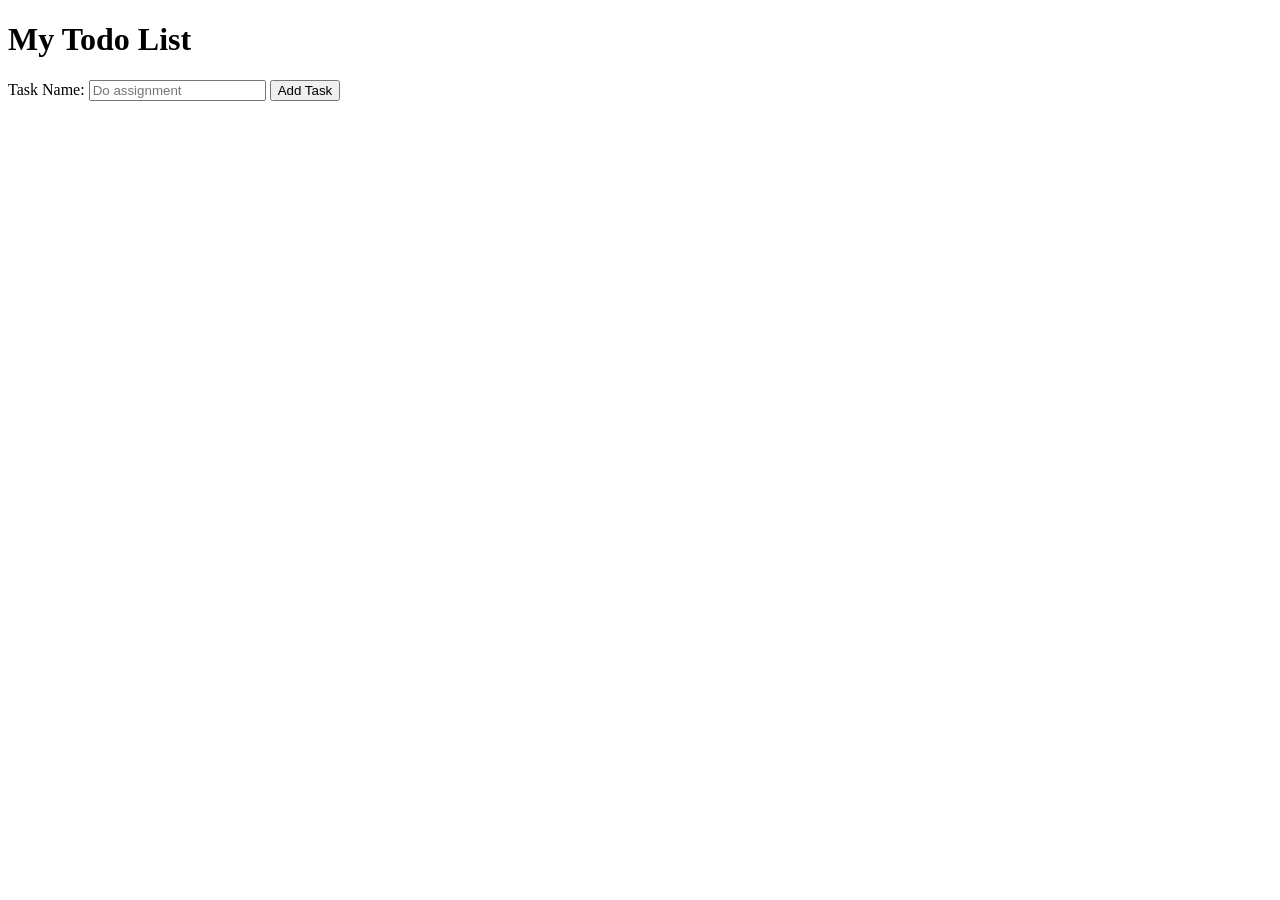
==== index.html @ 6ca79c8b "Create index.html" ====
<!DOCTYPE html>
<html lang="en">

<head>
  <meta charset="UTF-8">
  <title>My Todo List</title>
  <meta name="author" content="Michael Borck">
  <meta name="description" content="Explore flatland and interact with its inhabitants">
  <link rel="stylesheet" type="text/css" href="css/style.css">
</head>


<body>
  
  <h1>My Todo List</h1>
  <form>
    <label>
      Task Name:
      <input id="task-input" type="text" placeholder="Do assignment">
    </label>
    <button type="button" id="add-task">
      Add Task
    </button>
  </form>
  <ul id="todo-list">
  </ul>

  <script type="text/template" id="list-item-template">
    <li class="task">
      <label>
        <input class="checkbox" type="checkbox">
        <span class="task-name"><!-- TASK_NAME --></span>
      </label>
    </li>
  </script>

  <script src="js/script.js"></script>
</body>

</html>
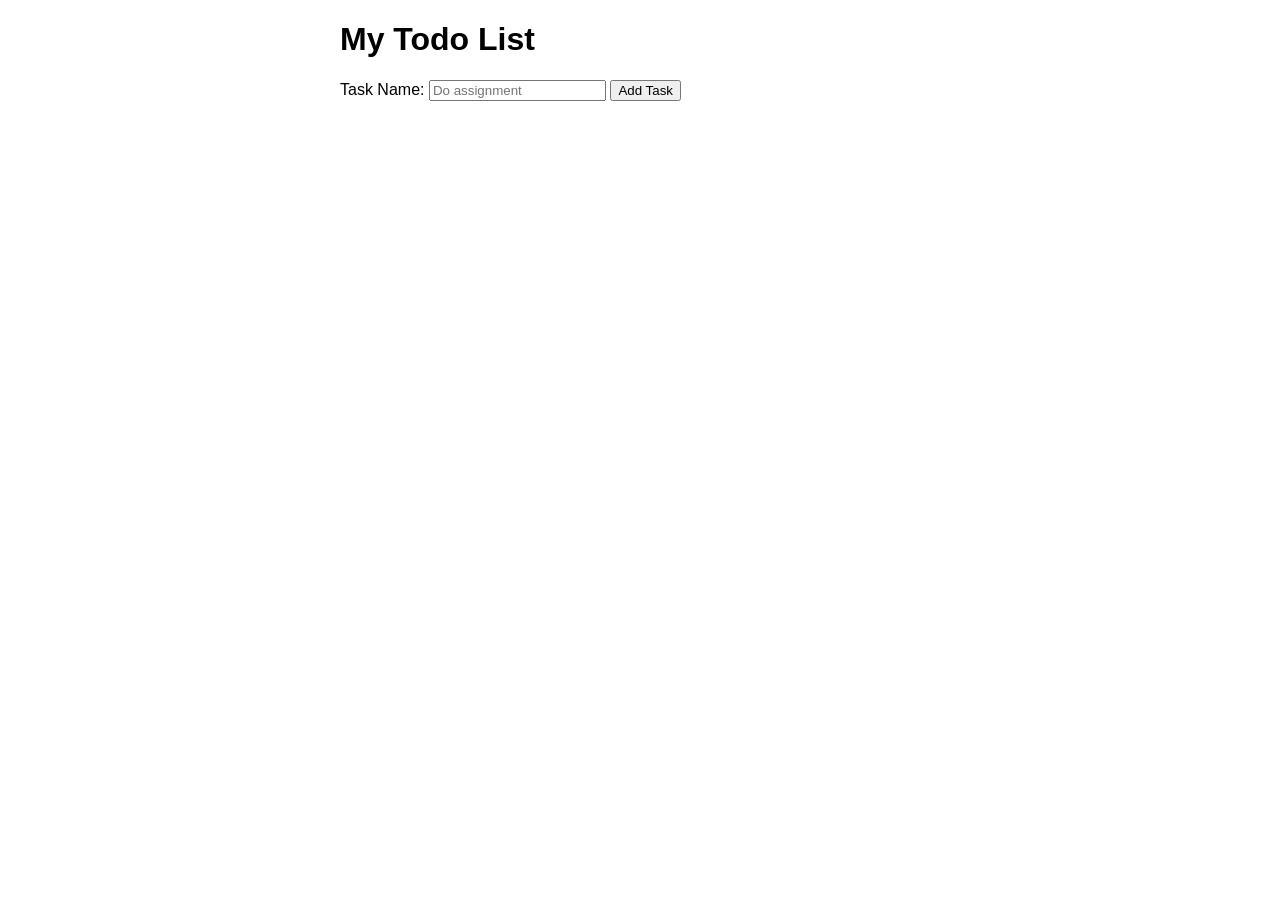
==== commit 88a36057: "Update index.html" ====
--- a/index.html
+++ b/index.html
@@ -4,9 +4,9 @@
 <head>
   <meta charset="UTF-8">
   <title>My Todo List</title>
-  <meta name="author" content="Michael Borck">
-  <meta name="description" content="Explore flatland and interact with its inhabitants">
-  <link rel="stylesheet" type="text/css" href="css/style.css">
+  <meta name="Aurelie Ip" content="To-do list">
+  <meta name="description" content="To-Do list">
+  <link rel="stylesheet" type="text/css" href="style.css">
 </head>
 
 
--- a/style.css
+++ b/style.css
@@ -0,0 +1,24 @@
+/*
+Description: Minimal styling for ToDo list.
+Author: Iama Goodstudent
+Email: iama.goodstudent@student.curtin.edu
+*/
+
+body {
+  font-family: helvetica, sans-serif;
+  font-size: 16px;
+  width: 600px;
+  margin: 0 auto;
+}
+
+.task {
+  list-style: none;
+}
+
+.task.completed {
+  text-decoration: line-through;
+}
+
+ul li:hover{
+  background-color: grey;
+}
